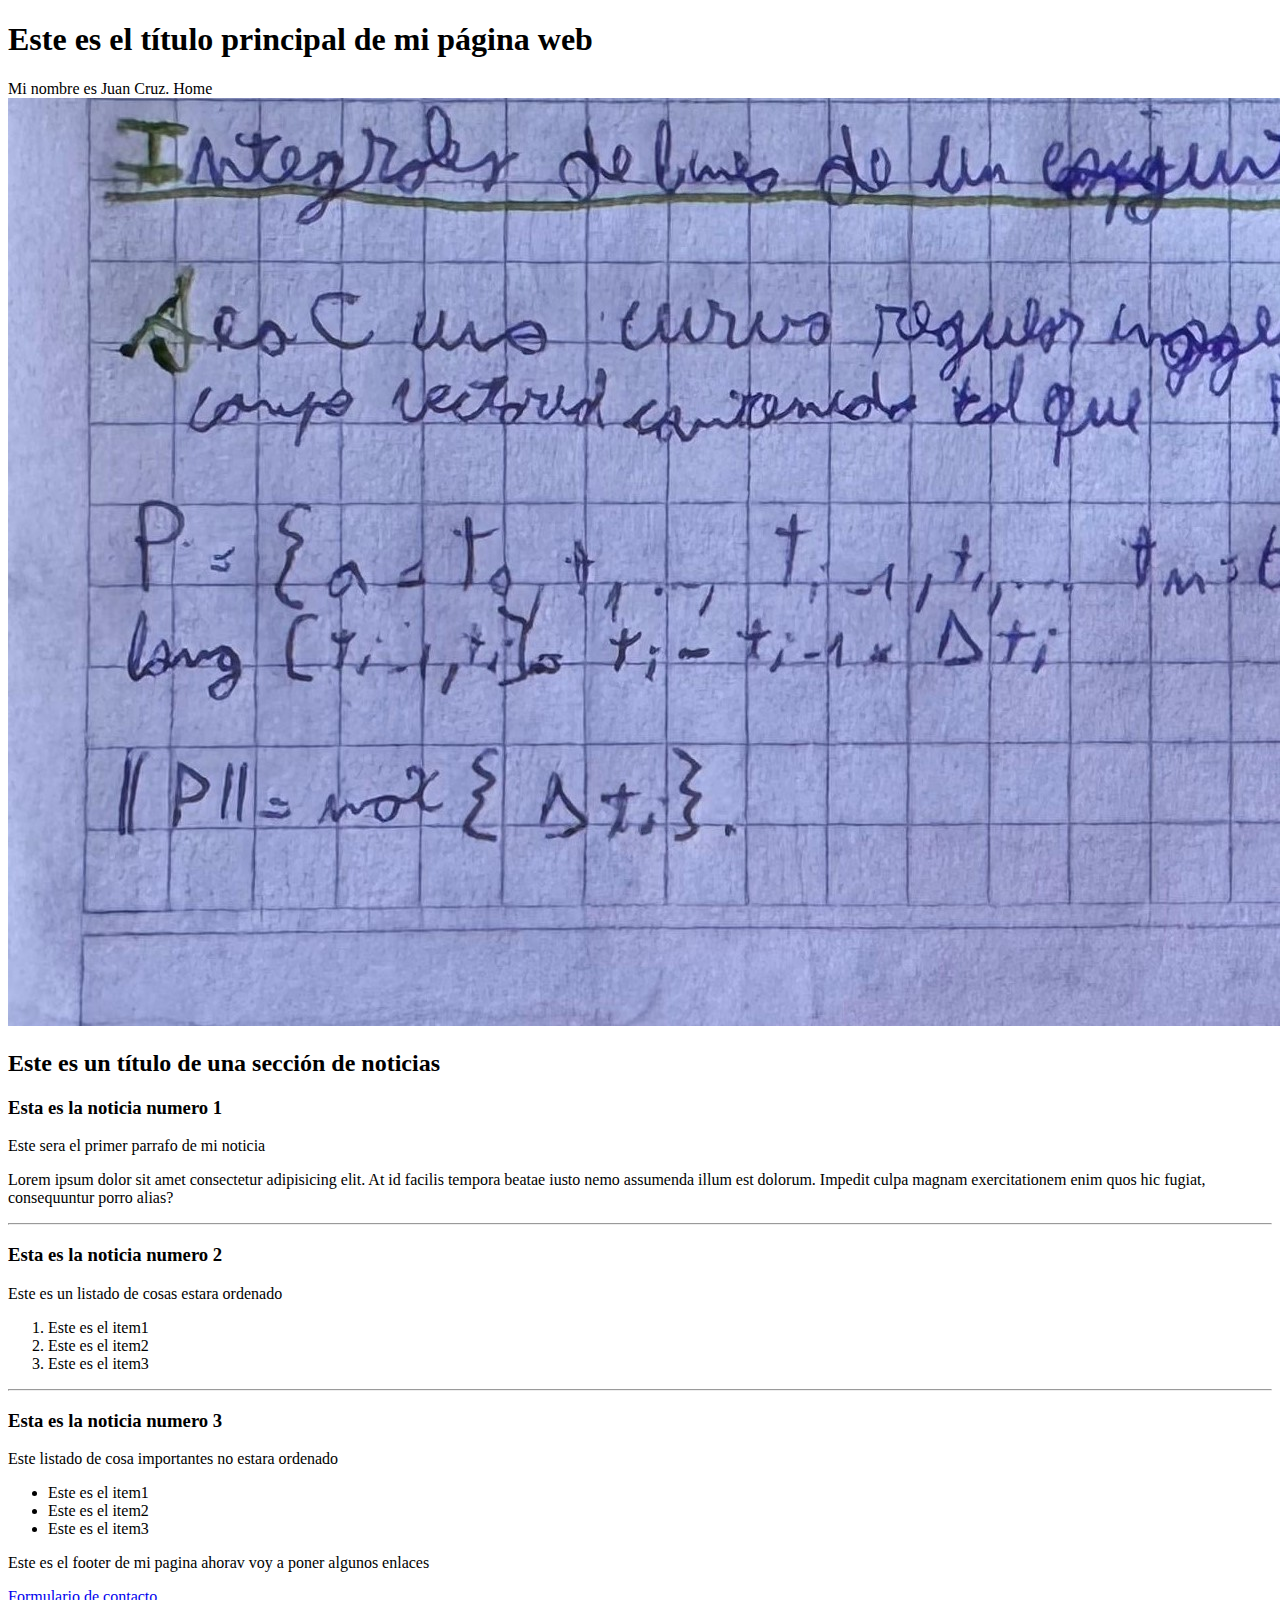
==== CarpetaHenry/index.html @ ba8f3228 "HTML file" ====
<!DOCTYPE html>
<html lang="es">
    <head>
        <meta charset="UTF-8"> <!--es para poner acentos y esas cosas-->
        <meta name="viewport" content="width=device-width, initial-scale=1.0">
        <title>Mi página web</title>
    </head>
    <body>

        <header><!--Etiqueta para separar el encabezado del resto, pero visualmente no cambia nada, es solo para estructurar el codigo-->
            <h1>Este es el título principal de mi página web</h1>
            <span>Mi nombre es Juan Cruz.</span> <!--se utiliza para textos cortos, porque no ocupa el 100% de la pantalla-->
            <span>Home</span>
        </header>

        <main><!--Contenido principal-->

            <img src="./int de linea de un conj vect.jpg"/> <!--Sirve para agregar una imagen, y se cierra a si misma, el ./es para buscar dentro de la carpeta-->


            <section> <!--es una forma semántica de marcar contenido en un documento HTML-->

                <h2>Este es un título de una sección de noticias</h2>

                <article><!--"abraza toda la primer noticia"-->
                    <h3>Esta es la noticia numero 1</h3>

                        <div><!--Agrupar elementos, en una cajita ficticia por asi decirlo, ocupa el ancho entero de la pantalla-->
                            <p>Este sera el primer parrafo de mi noticia</p>
                            <p>Lorem ipsum dolor sit amet consectetur adipisicing elit. At id facilis tempora beatae iusto nemo assumenda illum est dolorum.
                            Impedit culpa magnam exercitationem enim quos hic fugiat, consequuntur porro alias?</p>
                        </div>

                </article>
                <hr /> <!--Etiqueta que se cierra a si misma pone una linea para separar--> 
        
        
                <article>
                    <h3>Esta es la noticia numero 2</h3>
                        <p>Este es un listado de cosas estara ordenado</p>
                        <ol><!--Ordered list-->
                            <li>Este es el item1</li>
                            <li>Este es el item2</li>
                            <li>Este es el item3</li>
                        </ol>
                </article>

                <hr />

                <article>
                    <h3> Esta es la noticia numero 3</h3>
                        <p>Este listado de cosa importantes no estara ordenado</p>
                        <ul> <!--Unordered list-->
                            <li>Este es el item1</li>
                            <li>Este es el item2</li>
                            <li>Este es el item3</li>
                        </ul>
                </article>

            </section>
        </main>

        <footer><!--Va debajo del contenido principal-->
            <p>
                Este es el footer de mi pagina ahorav voy a poner algunos enlaces
            </p>
                <a href="./contacto.html"> Formulario de contacto </a> <!-- href es para poner un link por asi decirlo-->
        </footer>

    </body>
</html>
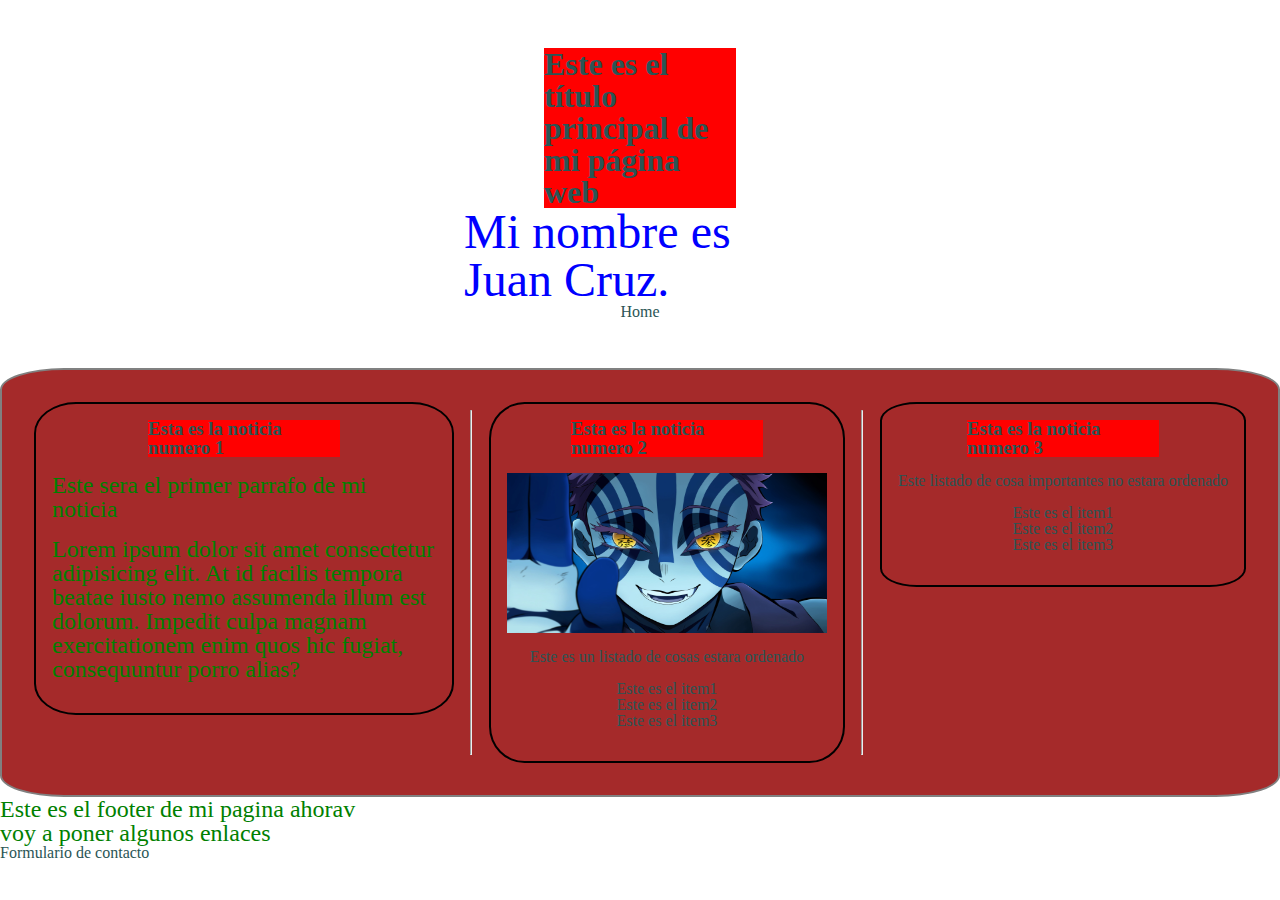
==== commit 5e59d4d3: "css" ====
--- a/CarpetaHenry/index.html
+++ b/CarpetaHenry/index.html
@@ -1,6 +1,8 @@
 <!DOCTYPE html>
 <html lang="es">
     <head>
+        <link rel="stylesheet" href="./reset.css">
+        <link rel="stylesheet" type="text/css" href="./estilos.css"> <!-- link es para linkearlo, rel es para que lo relacione como un estilo y href le indica donde esta el archivo-->
         <meta charset="UTF-8"> <!--es para poner acentos y esas cosas-->
         <meta name="viewport" content="width=device-width, initial-scale=1.0">
         <title>Mi página web</title>
@@ -8,60 +10,64 @@
     <body>
 
         <header><!--Etiqueta para separar el encabezado del resto, pero visualmente no cambia nada, es solo para estructurar el codigo-->
-            <h1>Este es el título principal de mi página web</h1>
-            <span>Mi nombre es Juan Cruz.</span> <!--se utiliza para textos cortos, porque no ocupa el 100% de la pantalla-->
-            <span>Home</span>
+            <div id="titulo">
+                <h1 class="title">Este es el título principal de mi página web</h1>
+                <span id="Presentacion">Mi nombre es Juan Cruz.</span> <!--se utiliza para textos cortos, porque no ocupa el 100% de la pantalla-->
+                <span>Home</span>
+            </div>
         </header>
 
         <main><!--Contenido principal-->
 
-            <img src="./int de linea de un conj vect.jpg"/> <!--Sirve para agregar una imagen, y se cierra a si misma, el ./es para buscar dentro de la carpeta-->
+            <!-- <img src="./int de linea de un conj vect.jpg" class="logo" />  Sirve para agregar una imagen, y se cierra a si misma, el ./es para buscar dentro de la carpeta-->
 
 
             <section> <!--es una forma semántica de marcar contenido en un documento HTML-->
+                <div id="cards-container">
+                    <article ><!--"abraza toda la primer noticia"-->
 
-                <h2>Este es un título de una sección de noticias</h2>
+                            <div class="cards"><!--Agrupar elementos, en una cajita ficticia por asi decirlo, ocupa el ancho entero de la pantalla-->
+                                <h3 class="title">Esta es la noticia numero 1</h3>
+                                <p class="miTexto">Este sera el primer parrafo de mi noticia</p>
+                                <p class="miTexto">Lorem ipsum dolor sit amet consectetur adipisicing elit. 
+                                    At id facilis tempora beatae iusto nemo assumenda illum est dolorum.
+                                    Impedit culpa magnam exercitationem enim quos hic fugiat, consequuntur porro alias?</p>
+                            </div>
 
-                <article><!--"abraza toda la primer noticia"-->
-                    <h3>Esta es la noticia numero 1</h3>
+                    </article>
+                    <hr /> <!--Etiqueta que se cierra a si misma pone una linea para separar--> 
+            
+            
+                    <article class="cards">
+                        <h3 class="title">Esta es la noticia numero 2</h3>
+                        <img src="./11130473.jpg" class="logo" />
+                            <p >Este es un listado de cosas estara ordenado</p>
+                            <ol><!--Ordered list-->
+                                <li>Este es el item1</li>
+                                <li>Este es el item2</li>
+                                <li>Este es el item3</li>
+                            </ol>
+                    </article>
 
-                        <div><!--Agrupar elementos, en una cajita ficticia por asi decirlo, ocupa el ancho entero de la pantalla-->
-                            <p>Este sera el primer parrafo de mi noticia</p>
-                            <p>Lorem ipsum dolor sit amet consectetur adipisicing elit. At id facilis tempora beatae iusto nemo assumenda illum est dolorum.
-                            Impedit culpa magnam exercitationem enim quos hic fugiat, consequuntur porro alias?</p>
+                    <hr />
+
+                    <article >
+                        <div class="cards">       
+                            <h3 class="title"> Esta es la noticia numero 3</h3>
+                                <p >Este listado de cosa importantes no estara ordenado</p>
+                                <ul> <!--Unordered list-->
+                                    <li>Este es el item1</li>
+                                    <li>Este es el item2</li>
+                                    <li>Este es el item3</li>
+                                </ul>
                         </div>
-
-                </article>
-                <hr /> <!--Etiqueta que se cierra a si misma pone una linea para separar--> 
-        
-        
-                <article>
-                    <h3>Esta es la noticia numero 2</h3>
-                        <p>Este es un listado de cosas estara ordenado</p>
-                        <ol><!--Ordered list-->
-                            <li>Este es el item1</li>
-                            <li>Este es el item2</li>
-                            <li>Este es el item3</li>
-                        </ol>
-                </article>
-
-                <hr />
-
-                <article>
-                    <h3> Esta es la noticia numero 3</h3>
-                        <p>Este listado de cosa importantes no estara ordenado</p>
-                        <ul> <!--Unordered list-->
-                            <li>Este es el item1</li>
-                            <li>Este es el item2</li>
-                            <li>Este es el item3</li>
-                        </ul>
-                </article>
-
+                    </article>
+                </div>
             </section>
         </main>
 
         <footer><!--Va debajo del contenido principal-->
-            <p>
+            <p class="miTexto">
                 Este es el footer de mi pagina ahorav voy a poner algunos enlaces
             </p>
                 <a href="./contacto.html"> Formulario de contacto </a> <!-- href es para poner un link por asi decirlo-->
--- a/CarpetaHenry/estilos.css
+++ b/CarpetaHenry/estilos.css
@@ -0,0 +1,66 @@
+.title{ /* .title sirve para las seleccion de clase, son mas especificas, se le puede asignar la misma clase a todos los elementos que yo quiera, sea titulo, parrafo, etc*/
+    background-color: red;
+    width: 15vw;
+}
+
+.miTexto{
+    font-size: 1.5em;
+    color: green;
+    width: 30vw;
+}
+
+body{  /* la etiqueta body solo,  sirve para las seleccion de etiqueta, actua en todo lo que lleve esa etiqueta, sirve solo para la etiqueta que se pone en este caso body*/
+    color: rgb(42, 85, 85);
+}
+
+#Presentacion{
+    color: blue;
+    font-size: 3em;
+}
+
+.logo{
+    width: 20em; /* ancho de imagen, los px son medidas absolutas, no varian, es conveniente usar em */
+    height: 10em;
+}
+
+/* em es un tamaño de fuente realtiva a la fuente que tenemos de base en el dispositivo*/
+
+#titulo{
+    /* border: 2px solid black; primera parte es el ancho del borde, dsp como va a ser solido, linea punteada, etc y dsp el color */
+    width: 35vw; /* viewport width, es un porcentaje del ancho de la pantalla donde yo este */ 
+    margin: auto; /*lo centra automaticamente en la pantallaa */
+    padding: 3em; /*se despega del borde un poco */
+    display: flex;
+    flex-direction: column;
+    align-items: center;
+}
+
+.cards{
+    border: 2px solid black;
+    width: auto; /* tene el ancho que tengas que tener para contener el contenido justo */
+    padding: 1em 1em 2em 1em; /* sigue la logica de las agujas del reloj arriba, derecha abajo izquierda */
+    border-radius: 10%;
+    transition: 1s; /* establece el tiempo que yo quiero que lleve la transformacion del hover de abajo, va apareciendo de a poco */ 
+    display: flex;
+    flex-direction: column;
+    gap: 1em; /* espacio que va a haber entre un elemento y otro */
+    align-items:center; /*es para alinear los items*/
+}
+
+.cards:hover {/* pseudo selector :hover significa, la clase cards cuando yo le paso el mouse por encima */
+    background-color: blueviolet;
+}
+
+#cards-container{
+    background-color: brown;
+    width: 100vw;
+    margin: auto;
+    margin: top 1.5em; /* margen de arriba */
+    border: 2px solid grey;
+    border-radius: 5%; 
+    padding: 2em; /* si le doy un solo valor se cumple el mismo para los 4 */
+    display: flex; /* es como decirle a partir de ahora vos vas a seguir la logica de flex para posicionar y ver el contenido */
+    flex-direction: row; /* los pone ordenados en una columna con column y row los pone en fila */
+    justify-content: space-around; /* flex start, todos los elementos pegados a la izquierda, flex end todos pegados a la derecha, space around va a tener siempre la misma
+    distancia al rededor, space between los elementos van a tener la misma distancia entre ellos*/
+}